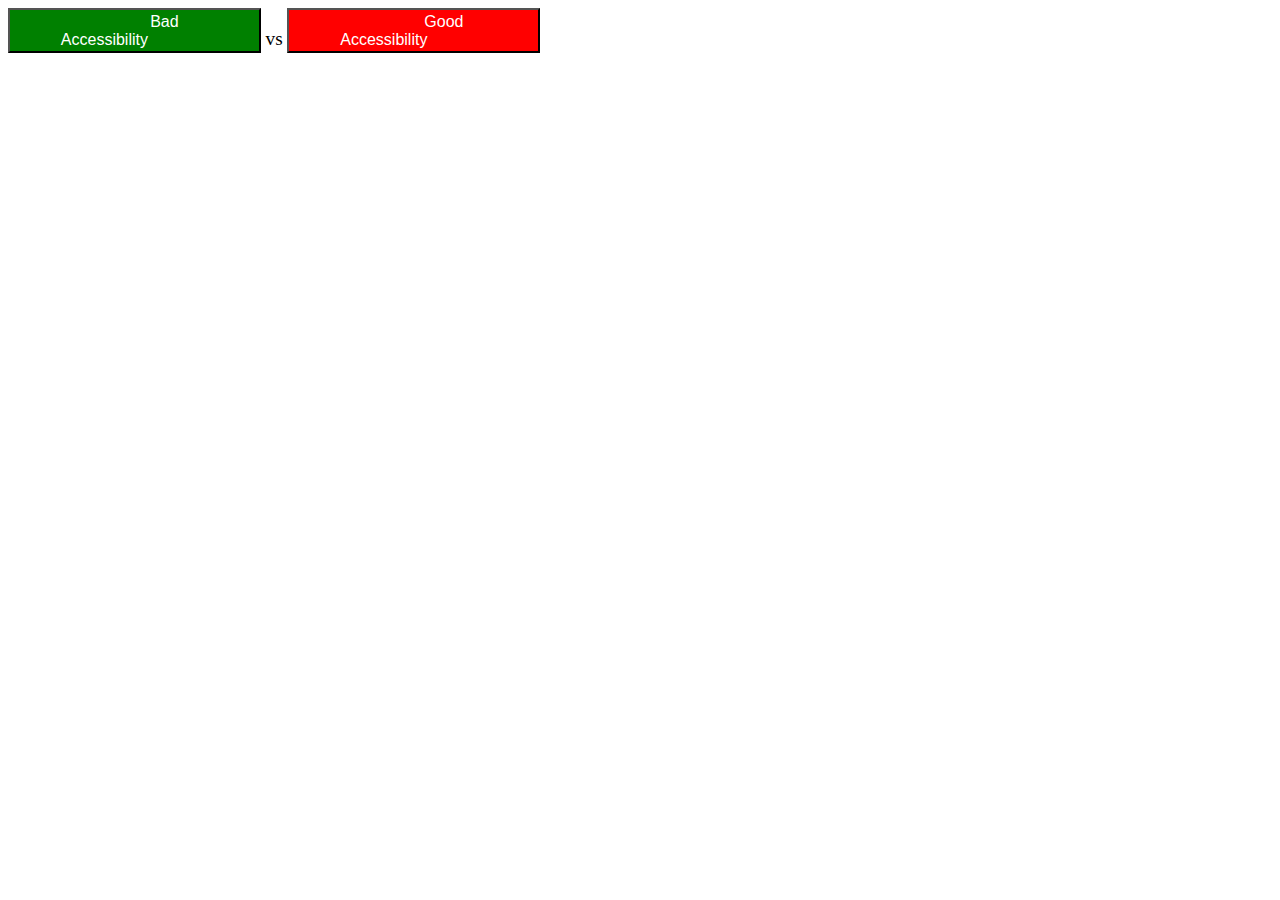
==== index.html @ 63fb4b2e "feat:  demo overview" ====
<!DOCTYPE html>
<html lang="en">

<head>
    <meta charset="UTF-8">
    <meta name="description" content="accessibility demo overview">
    <meta name="viewport" content="width=device-width, initial-scale=1.0">
    <title>Accessibility Demo </title>

    <style>
        body,
        a {
            font-size: 1.2em;
        }

        button {
            width: 20%;
            height: 45px;
        }

        button a {
            color: white;
            text-decoration: none;
            padding: 60px;
        }


        .good {
            background-color: green;
        }

        .bad {
            background-color: red;
        }
    </style>
</head>

<body>
    <button class="good"> <a href="before/index.html"> Bad Accessibility </a> </button> vs
    <button class="bad"> <a href="after/index.html"> Good Accessibility </a> </button>
</body>

</html>
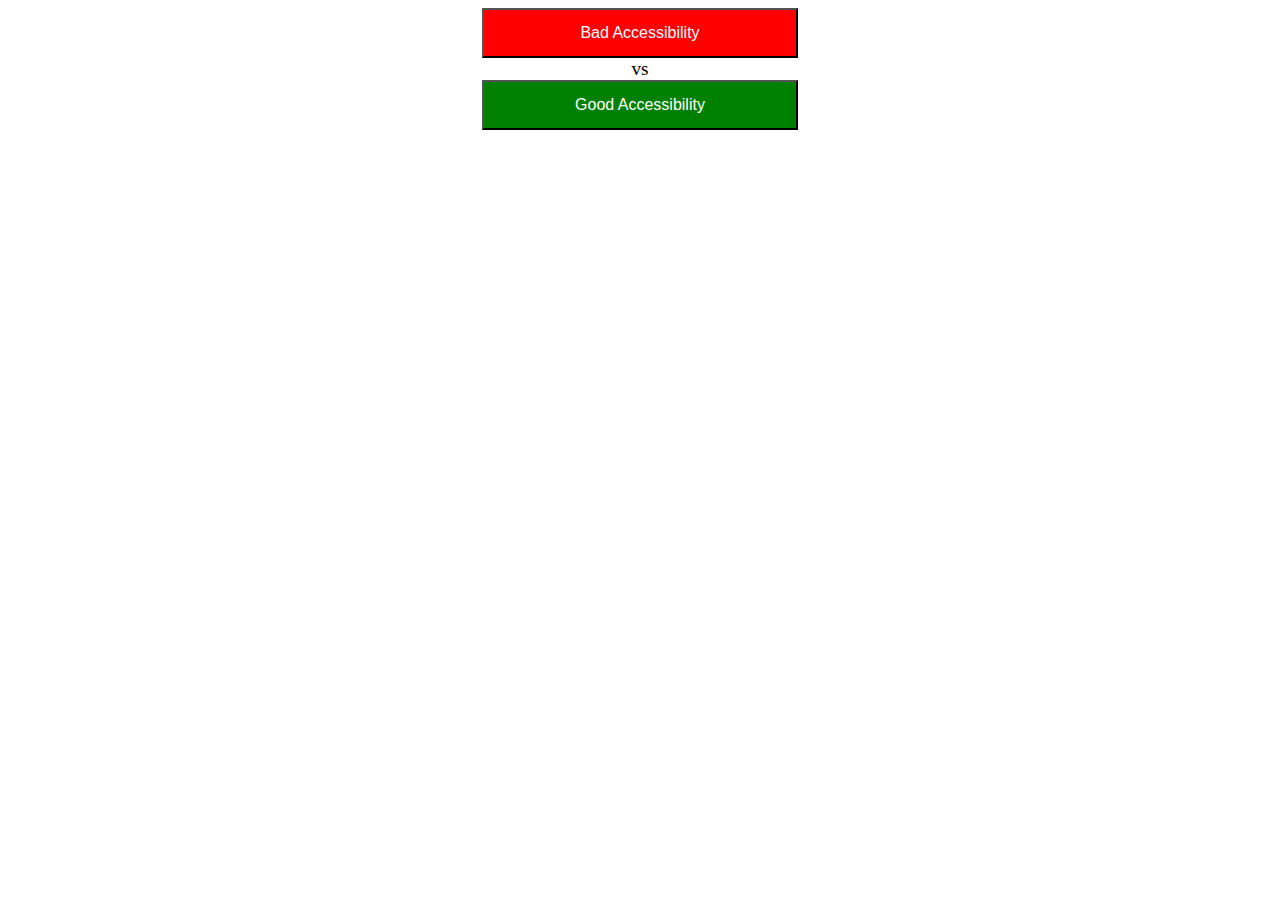
==== commit 70fac1ec: "style: basic responsivity" ====
--- a/index.html
+++ b/index.html
@@ -11,17 +11,17 @@
         body,
         a {
             font-size: 1.2em;
+            text-align: center;
         }
 
         button {
-            width: 20%;
-            height: 45px;
+            width: 25%;
+            height: 50px;
         }
 
         button a {
             color: white;
             text-decoration: none;
-            padding: 60px;
         }
 
 
@@ -36,8 +36,9 @@
 </head>
 
 <body>
-    <button class="good"> <a href="before/index.html"> Bad Accessibility </a> </button> vs
-    <button class="bad"> <a href="after/index.html"> Good Accessibility </a> </button>
+    <button class="bad"> <a href="before/index.html"> Bad Accessibility </a> </button>
+    <br> vs <br>
+    <button class="good"> <a href="after/index.html"> Good Accessibility </a> </button>
 </body>
 
 </html>